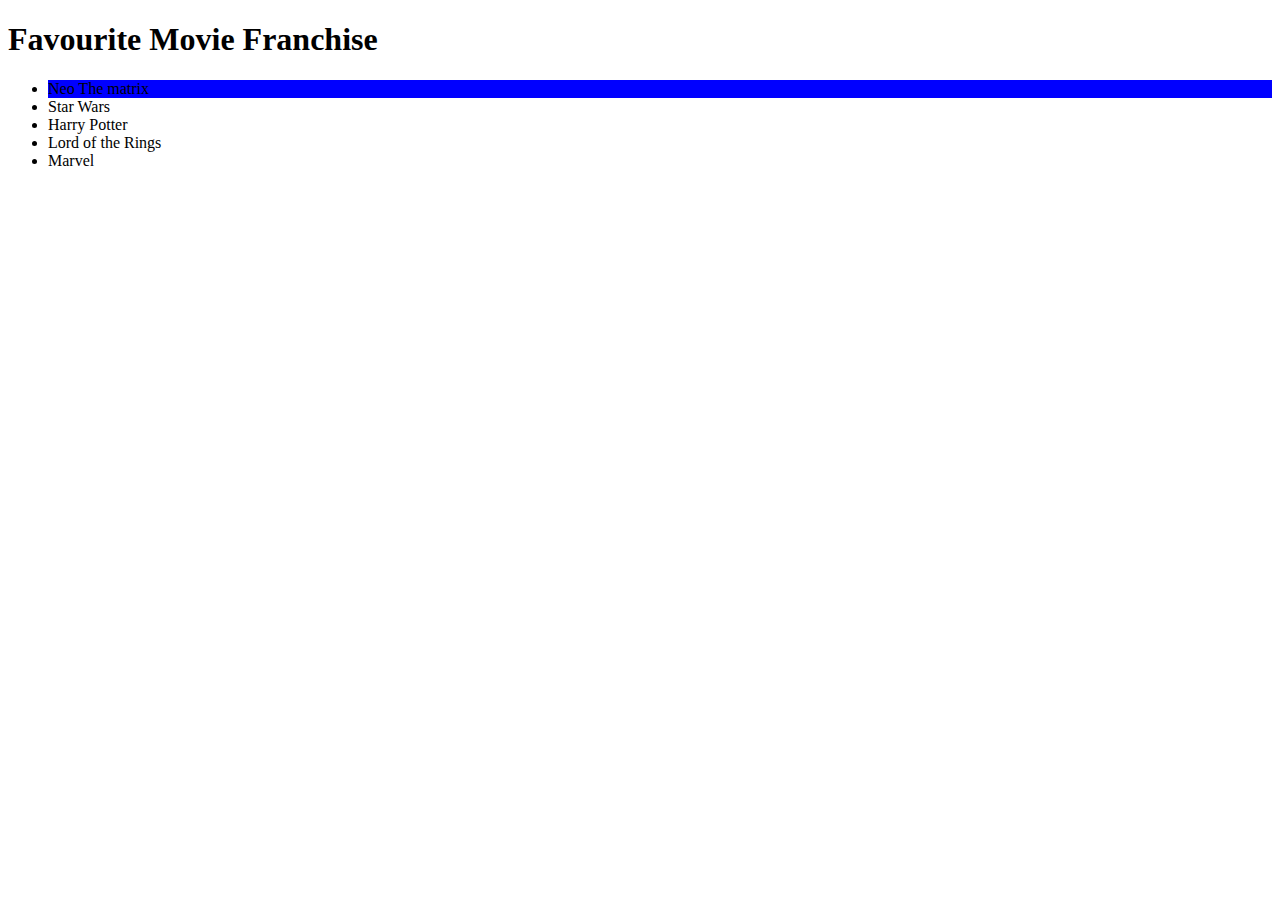
==== JavaScript_DOM/index.html @ 67b4d3cd "new project" ====
<!DOCTYPE html>
<html lang="en">
<head>
    <meta charset="UTF-8">
    <meta name="viewport" content="width=device-width, initial-scale=1.0">
    <title>Document</title>
</head>
<body>

    <div class="container"> 
        <h1 id="main-heading">Favourite Movie Franchise</h1>
        <ul>
            <li class="list-items">
                <span>Neo</span>
                The matrix</li>
            <li class="list-items">Star Wars</li>
            <li class="list-items">Harry Potter</li>
            <li class="list-items">Lord of the Rings</li>
            <li class="list-items">Marvel</li>
        </ul>
    </div>

    <script src="app.js"></script>

    
</body>
</html>
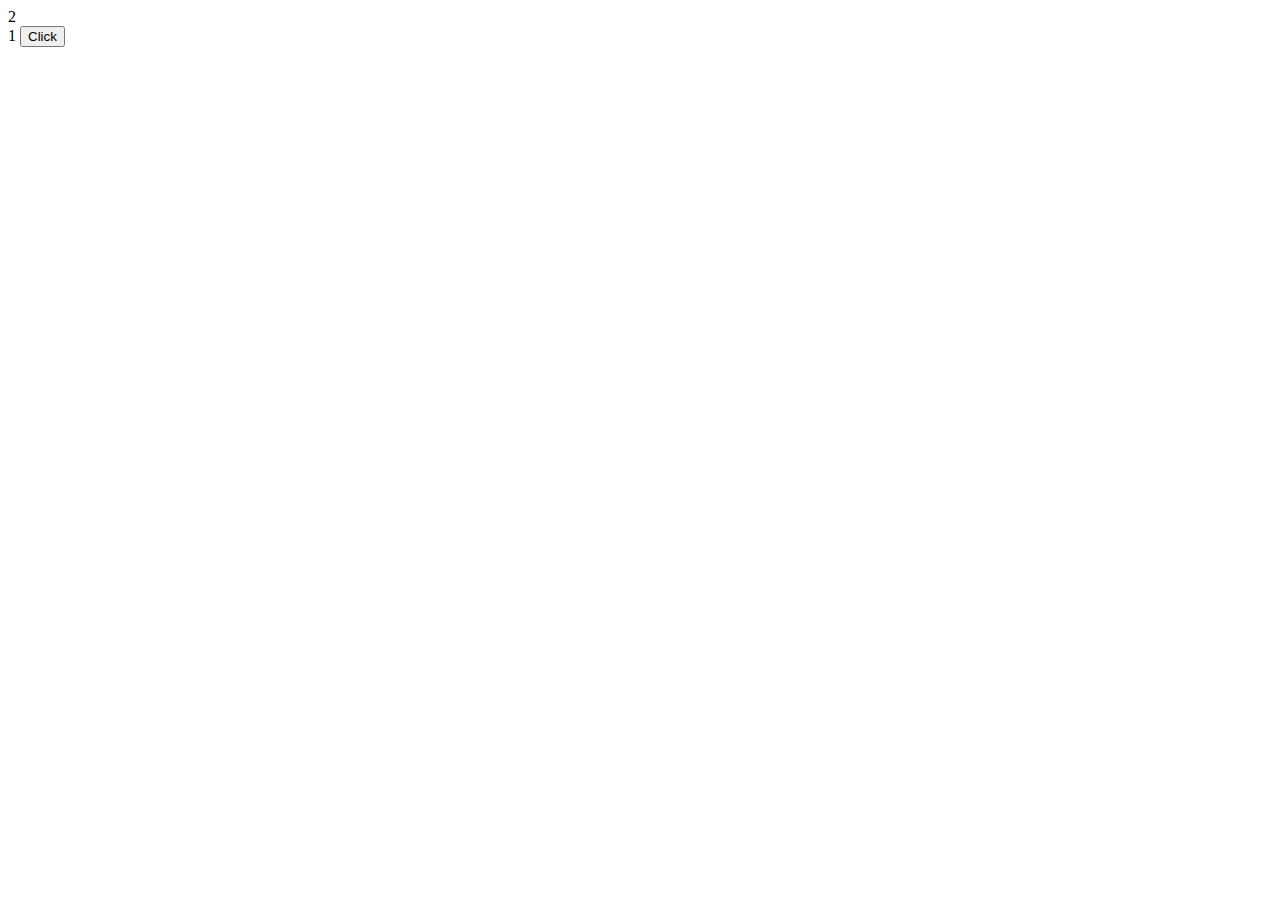
==== commit 5a859734: "newfolder" ====
--- a/JavaScript_DOM/index.html
+++ b/JavaScript_DOM/index.html
@@ -7,21 +7,29 @@
 </head>
 <body>
 
-    <div class="container"> 
-        <h1 id="main-heading">Favourite Movie Franchise</h1>
-        <ul>
-            <li class="list-items">
-                <span>Neo</span>
-                The matrix</li>
-            <li class="list-items">Star Wars</li>
-            <li class="list-items">Harry Potter</li>
-            <li class="list-items">Lord of the Rings</li>
-            <li class="list-items">Marvel</li>
-        </ul>
+ <!-- <h1 id='main-heading'> Event Listeners</h1>
+
+ <div class="container"> 
+    <div class="boxes box-1">
+        <h1 id="heading">Example 1</h1>
+        <button onclick="alert('I Love Javascript')">Enter</button>
     </div>
-
-    <script src="app.js"></script>
-
-    
+    <div class="boxes box-2"> 
+        <h1 id="heading">Example 2</h1>
+        <button class="btn-2">Enter</button>
+    </div>
+    <div class="boxes box-3"> 
+        <h1 id="heading">Example 3</h1>
+        <button class="btn-3">Enter</button>
+    </div>
+ </div> -->
+<div class="div2">
+    2 
+    <div class="div1"> 
+        1
+        <button>Click</button>
+    </div>
+    </div>
 </body>
+<script src="app.js"></script>
 </html>